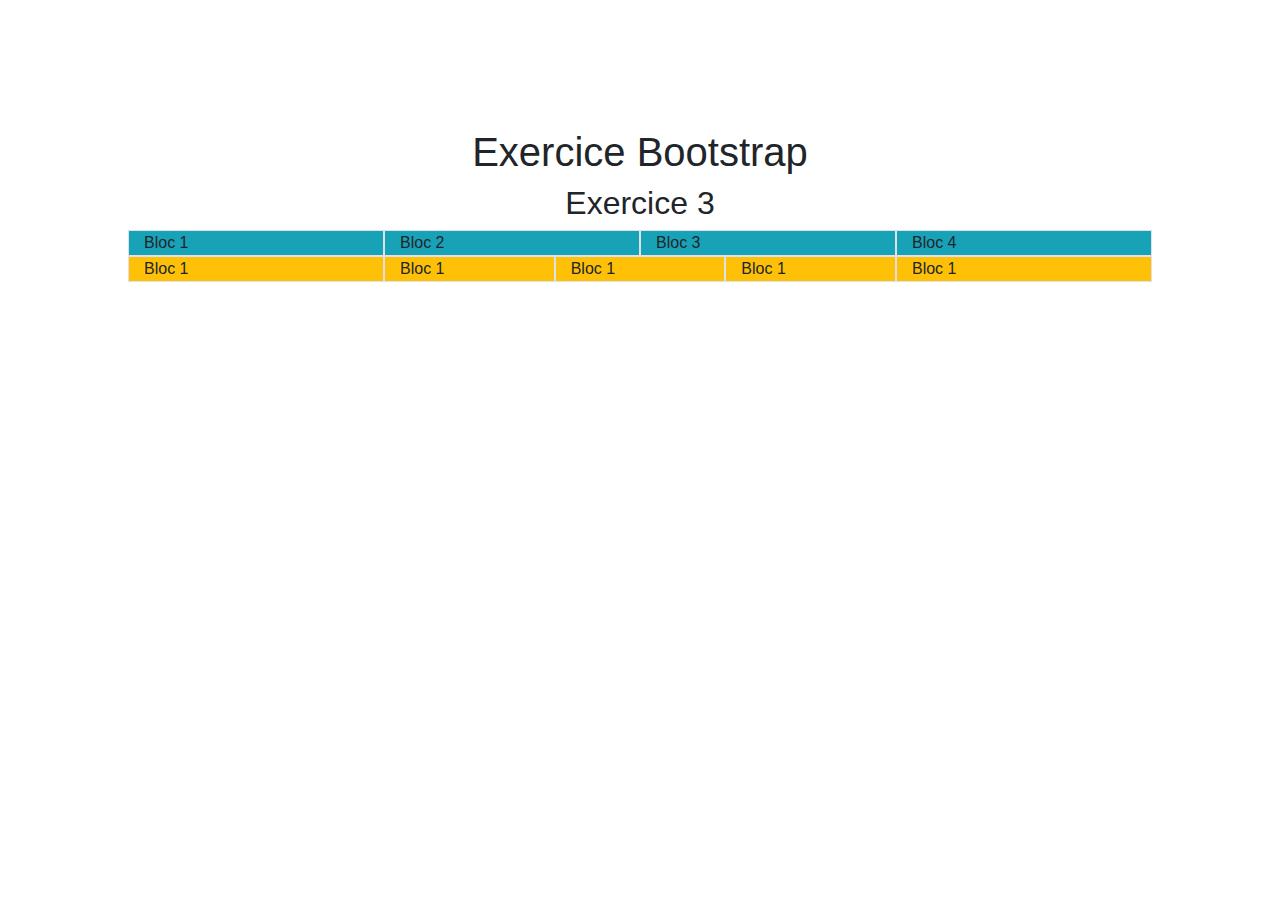
==== page1.html @ 96f7e269 "Commit Exercices 2-3" ====
<!DOCTYPE html>
<html>

<head>
    <meta charset="utf-8">
    <meta name="viewport" content="width=device-width, initial-scale=1.0, user-scalable=no">
    <title>Exercices Boostrap</title>
    <!-- CSS-->
    <link rel="stylesheet" href="css/bootstrap.min.css">
    <link rel="stylesheet" href="css/style1.css">
</head>

<body>
    <h1>Exercice Bootstrap</h1>
    <h2> Exercice 3 </h2>
<div class="container">
    <div class="row">
        <div class="col-sm-3 border bg-info">Bloc 1</div>
        <div class="col-sm-3 border bg-info">Bloc 2</div>
        <div class="col-sm-3 border bg-info">Bloc 3</div>
        <div class="col-sm-3 border bg-info">Bloc 4</div>
    </div>

    <div class="row">
        <div class="col-sm-3 border bg-warning">Bloc 1</div>
        <div class="col-sm-2 border bg-warning">Bloc 1</div>
        <div class="col-sm-2 border bg-warning">Bloc 1</div>
        <div class="col-sm-2 border bg-warning">Bloc 1</div>
        <div class="col-sm-3 border bg-warning">Bloc 1</div>
    </div>

</div>

</body>
</html>
---- css/style1.css ----
h1, h2 {
    text-align: center;
}

body {
    margin: 10%;
}
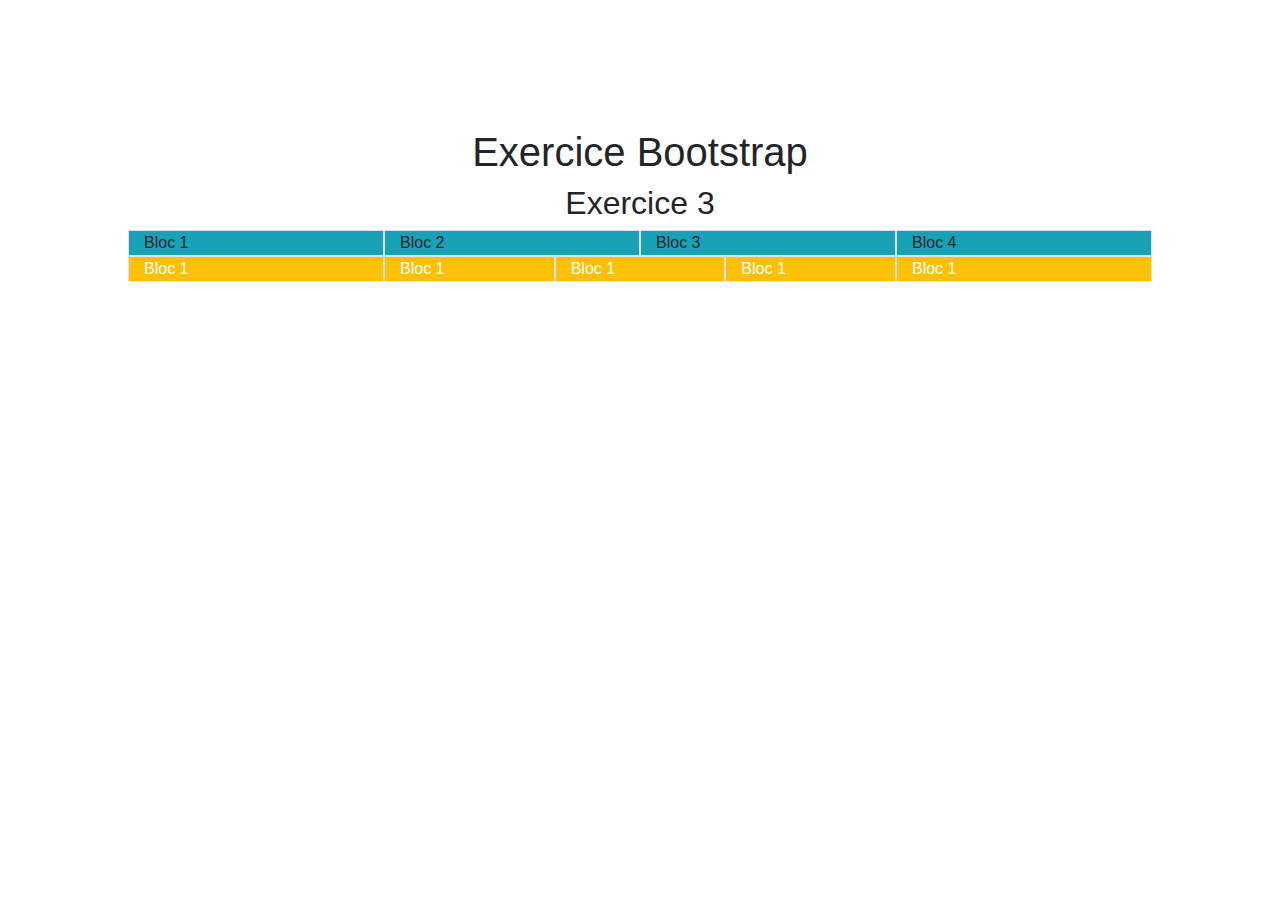
==== commit e33692b4: "Correction" ====
--- a/page1.html
+++ b/page1.html
@@ -22,11 +22,11 @@
     </div>
 
     <div class="row">
-        <div class="col-sm-3 border bg-warning">Bloc 1</div>
-        <div class="col-sm-2 border bg-warning">Bloc 1</div>
-        <div class="col-sm-2 border bg-warning">Bloc 1</div>
-        <div class="col-sm-2 border bg-warning">Bloc 1</div>
-        <div class="col-sm-3 border bg-warning">Bloc 1</div>
+        <div class="col-sm-3 border text-white bg-warning">Bloc 1</div>
+        <div class="col-sm-2 border text-white bg-warning">Bloc 1</div>
+        <div class="col-sm-2 border text-white bg-warning">Bloc 1</div>
+        <div class="col-sm-2 border text-white bg-warning">Bloc 1</div>
+        <div class="col-sm-3 border text-white bg-warning">Bloc 1</div>
     </div>
 
 </div>
